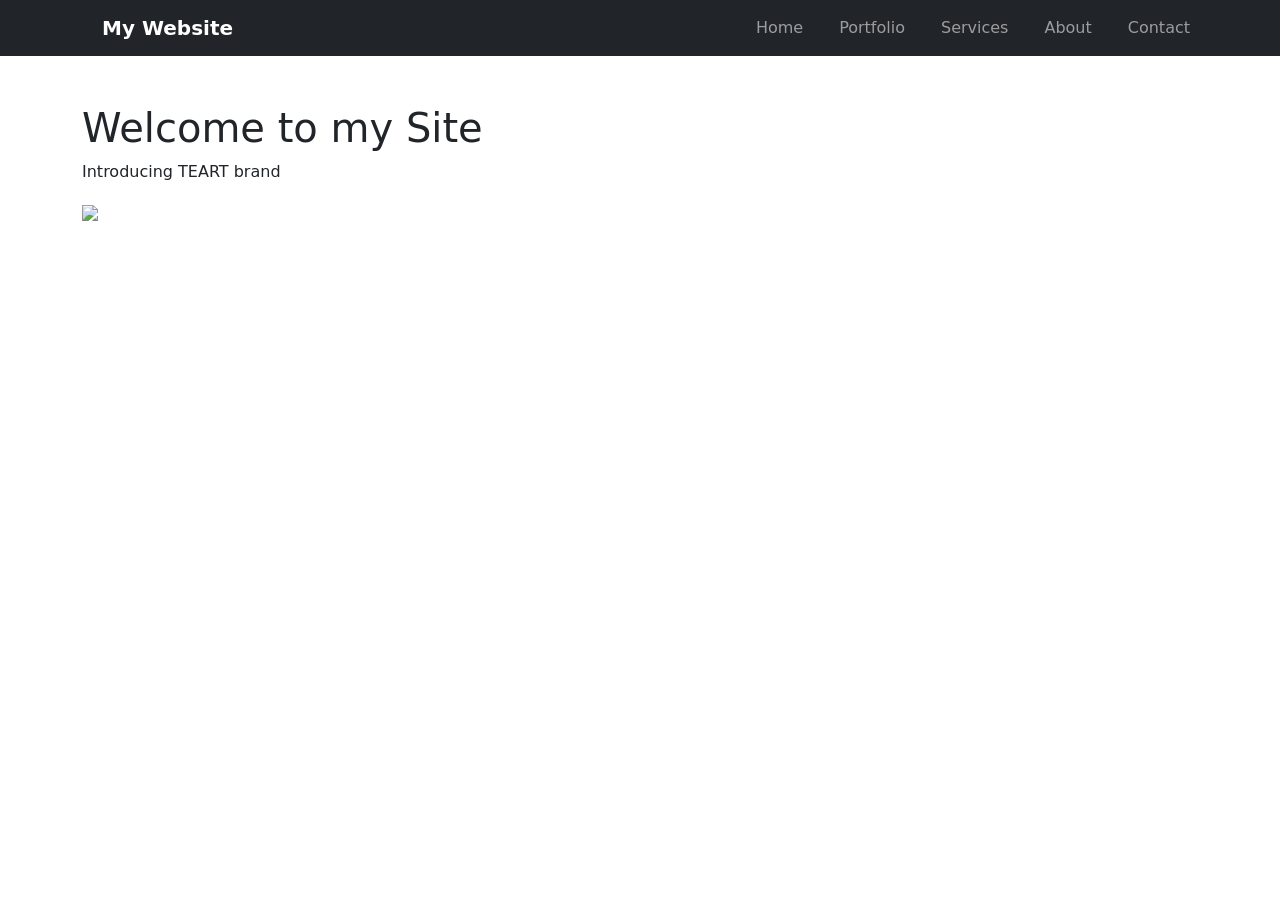
==== index.html @ cc14cd67 "Refactor HTML structure and improve formatting" ====
<!DOCTYPE html>
<html lang="en">
  <head>
    <meta charset="UTF-8" />
    <meta name="viewport" content="width=device-width, initial-scale=1.0" />
    <title>Teart Official Website</title>
    <link href="https://cdn.jsdelivr.net/npm/bootstrap@5.3.2/dist/css/bootstrap.min.css" rel="stylesheet" />
    <link rel="stylesheet" href="styles.css" />
  </head>

  <body>
    <header>
      <nav class="navbar navbar-expand-lg navbar-dark bg-dark">
        <div class="container">
          <a class="navbar-brand" href="index.html">My Website</a>
          <button
            class="navbar-toggler"
            type="button"
            data-bs-toggle="collapse"
            data-bs-target="#navbarNav"
            aria-controls="navbarNav"
            aria-expanded="false"
            aria-label="Toggle navigation"
          >
            <span class="navbar-toggler-icon"></span>
          </button>

          <div class="collapse navbar-collapse" id="navbarNav">
            <ul class="navbar-nav ms-auto">
              <li class="nav-item"><a class="nav-link" href="index.html">Home</a></li>
              <li class="nav-item"><a class="nav-link" href="portfolio.html">Portfolio</a></li>
              <li class="nav-item"><a class="nav-link" href="services.html">Services</a></li>
              <li class="nav-item"><a class="nav-link" href="about.html">About</a></li>
              <li class="nav-item"><a class="nav-link" href="contact.html">Contact</a></li>
            </ul>
          </div>
        </div>
      </nav>
    </header>

    <main class="container mt-5">
      <h1>Welcome to my Site</h1>
      <p>Introducing TEART brand</p>
      <img src="images/Untitled14.jpg" height="150" />
    </main>

    <script src="https://cdn.jsdelivr.net/npm/bootstrap@5.3.2/dist/js/bootstrap.bundle.min.js"></script>
  </body>
</html>
---- styles.css ----
nav {
  display: flex;
  justify-content: flex-end;
  background-color: #200;
  padding: 1rem;
}


nav a {
  color: white;
  text-decoration: none;
  margin-left: 20px;
  font-weight: bold;
}

/* Hover effect */
nav a:hover {
  color: blue;
}
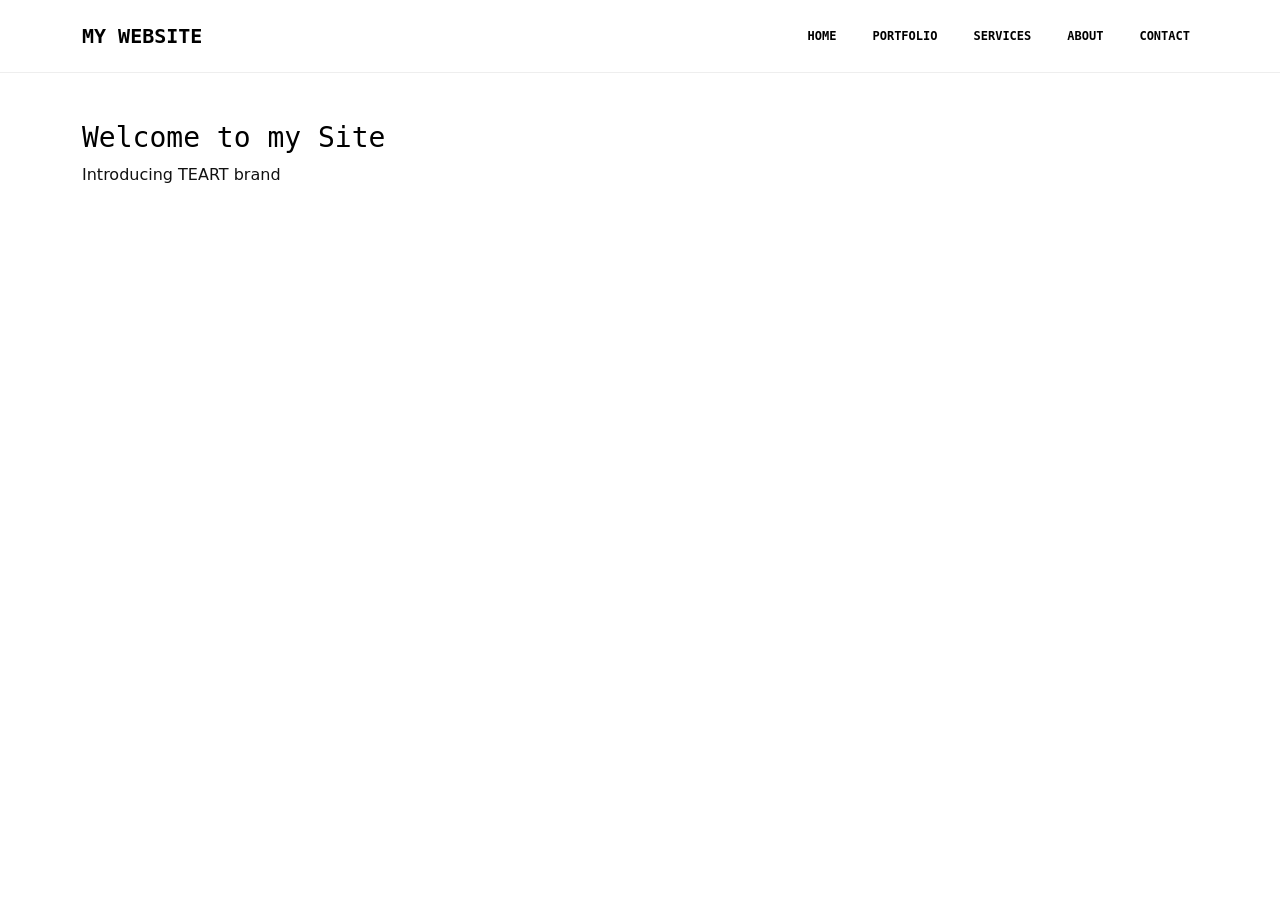
==== commit 7a84f148: "Remove image from index.html" ====
--- a/index.html
+++ b/index.html
@@ -41,7 +41,7 @@
     <main class="container mt-5">
       <h1>Welcome to my Site</h1>
       <p>Introducing TEART brand</p>
-      <img src="images/Untitled14.jpg" height="150" />
+      
     </main>
 
     <script src="https://cdn.jsdelivr.net/npm/bootstrap@5.3.2/dist/js/bootstrap.bundle.min.js"></script>
--- a/styles.css
+++ b/styles.css
@@ -1,20 +1,41 @@
-nav {
-  display: flex;
-  justify-content: flex-end;
-  background-color: #200;
-  padding: 1rem;
+.import-google-fonts {
 }
 
+@import url('https://fonts.googleapis.com/css2?family=Press+Start+2P&display=swap');
 
-nav a {
-  color: white;
-  text-decoration: none;
-  margin-left: 20px;
-  font-weight: bold;
+.navbar {
+  background-color: #fff !important;
+  padding: 1rem;
+  border-bottom: 1px solid #eee;
 }
 
-/* Hover effect */
-nav a:hover {
-  color: blue;
+.navbar .navbar-brand,
+.navbar .nav-link {
+  color: #000 !important;
+  font-weight: 700;
+  font-family: 'Press Start 2P', monospace;
+  -webkit-font-smoothing: none;
+  -moz-osx-font-smoothing: grayscale;
+  text-transform: uppercase;
 }
 
+.navbar .nav-link {
+  margin-left: 20px;
+  font-size: 12px;
+}
+
+.navbar .nav-link:hover {
+  color: #333 !important;
+  transition: color .15s ease-in-out;
+}
+
+main h1, .intro-heading {
+  font-family: 'Press Start 2P', monospace;
+  font-size: 28px;
+  color: #000;
+  -webkit-font-smoothing: none;
+}
+
+body {
+  color: #111;
+}
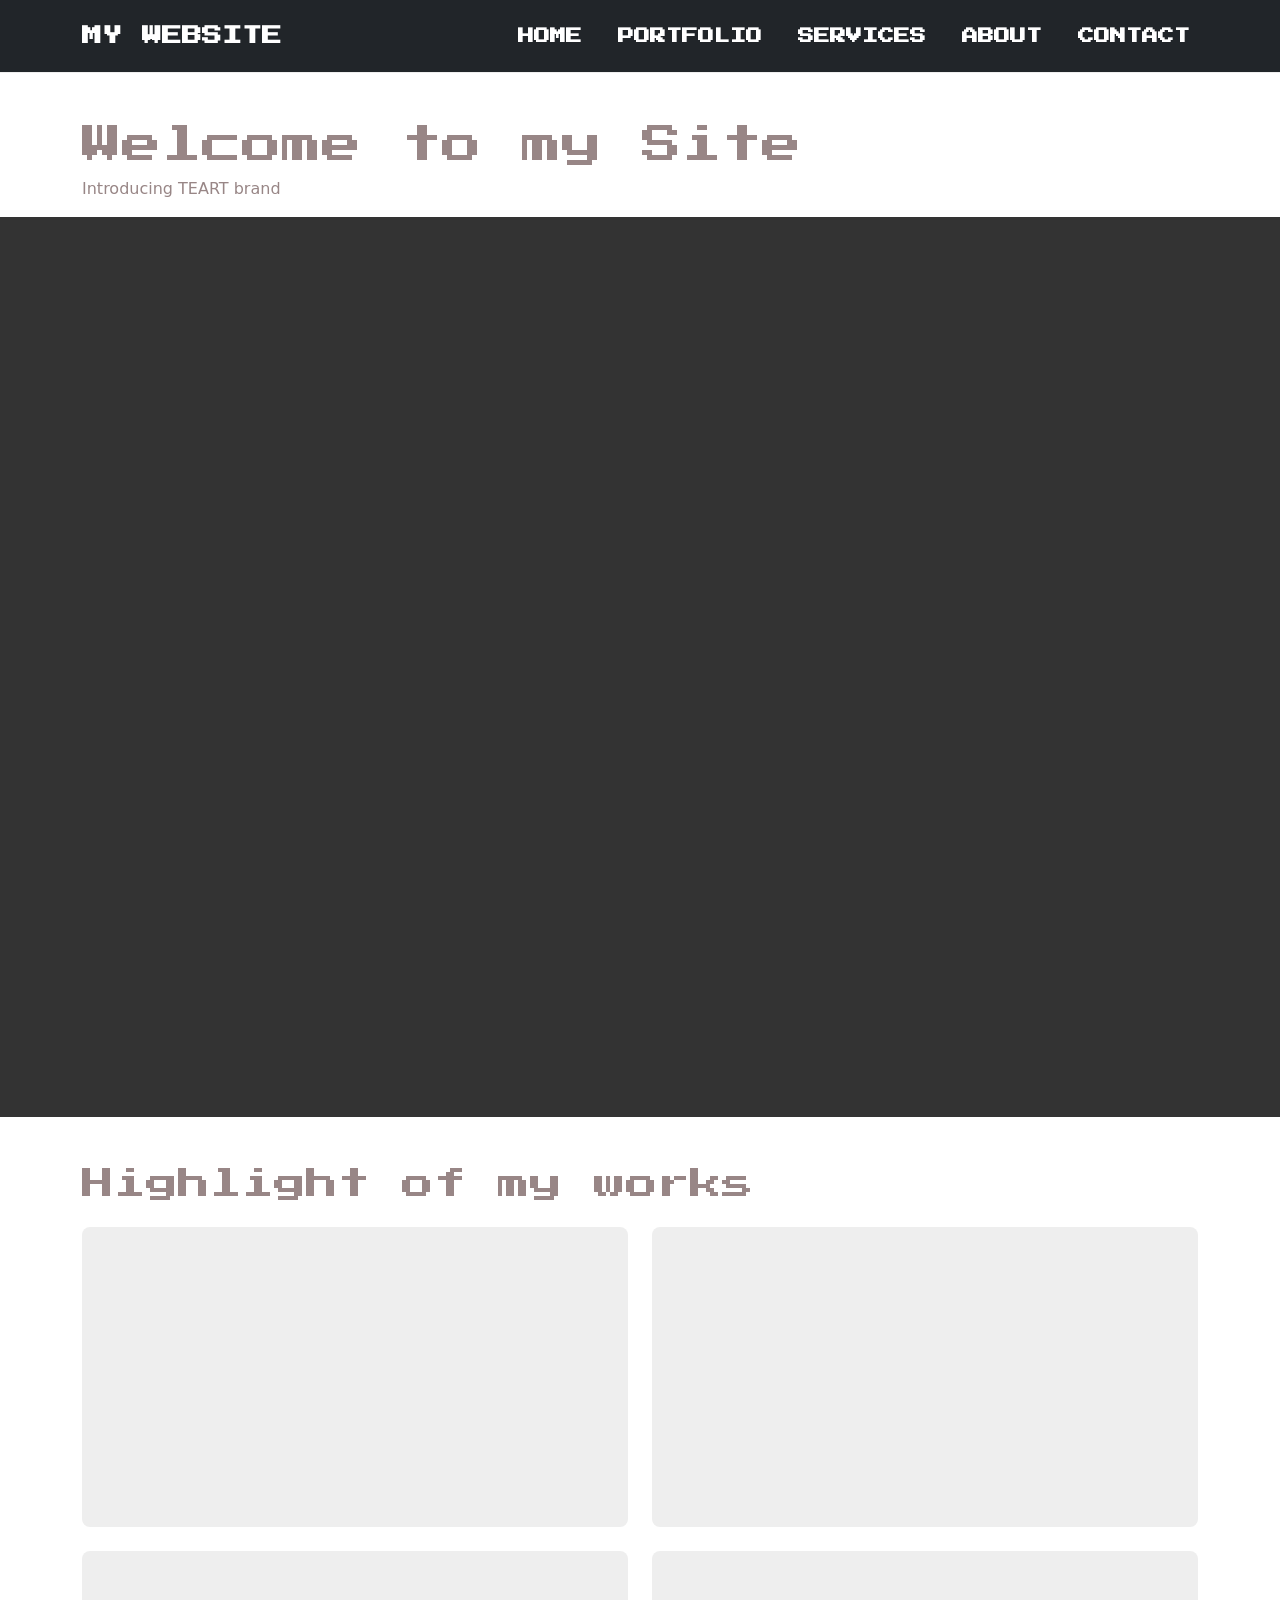
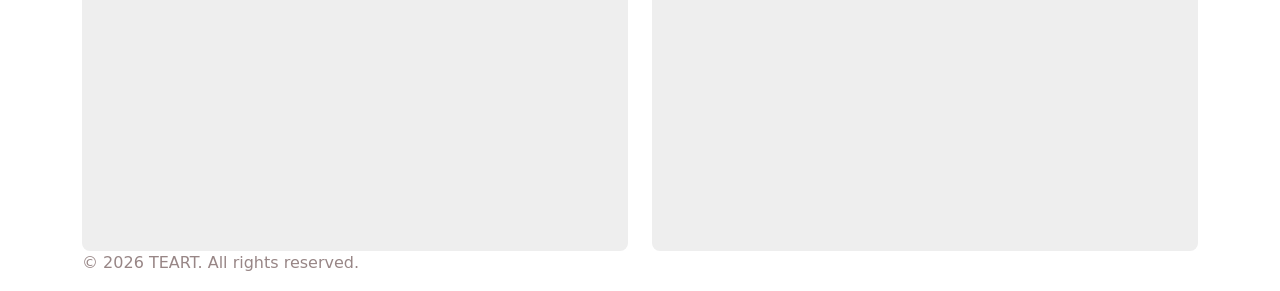
==== commit 7d0f7428: "Update index.html" ====
--- a/index.html
+++ b/index.html
@@ -10,7 +10,7 @@
 
   <body>
     <header>
-      <nav class="navbar navbar-expand-lg navbar-dark bg-dark">
+      <nav class="navbar navbar-expand navbar-dark bg-dark">
         <div class="container">
           <a class="navbar-brand" href="index.html">My Website</a>
           <button
@@ -38,11 +38,38 @@
       </nav>
     </header>
 
-    <main class="container mt-5">
-      <h1>Welcome to my Site</h1>
-      <p>Introducing TEART brand</p>
-      
-    </main>
+  <main class="container mt-5">
+    <h1>Welcome to my Site</h1>
+    <p>Introducing TEART brand</p>
+  </main>
+
+  <section class="intro-section"></section>
+
+  <main class="container mt-5">
+    <h2 class="section-title">Highlight of my works</h2>
+    <div class="row mt-4">
+      <div class="col-md-6">
+        <div class="work-box"></div>
+      </div>
+      <div class="col-md-6">
+        <div class="work-box"></div>
+      </div>
+    </div>
+    <div class="row mt-4">
+      <div class="col-md-6">
+        <div class="work-box"></div>
+      </div>
+      <div class="col-md-6">
+        <div class="work-box"></div>
+      </div>
+    </div>
+  </main>
+
+  <footer class="site-footer">
+    <div class="container">
+      <p>&copy; 2026 TEART. All rights reserved.</p>
+    </div>
+  </footer>
 
     <script src="https://cdn.jsdelivr.net/npm/bootstrap@5.3.2/dist/js/bootstrap.bundle.min.js"></script>
   </body>
--- a/styles.css
+++ b/styles.css
@@ -1,17 +1,14 @@
-.import-google-fonts {
-}
-
 @import url('https://fonts.googleapis.com/css2?family=Press+Start+2P&display=swap');
 
 .navbar {
-  background-color: #fff !important;
+  background-color: #abc ;
   padding: 1rem;
   border-bottom: 1px solid #eee;
 }
 
 .navbar .navbar-brand,
 .navbar .nav-link {
-  color: #000 !important;
+  color: #ffffff ;
   font-weight: 700;
   font-family: 'Press Start 2P', monospace;
   -webkit-font-smoothing: none;
@@ -21,21 +18,44 @@
 
 .navbar .nav-link {
   margin-left: 20px;
-  font-size: 12px;
+  font-size: 16px;
 }
 
 .navbar .nav-link:hover {
-  color: #333 !important;
+  color: #0099ff ;
   transition: color .15s ease-in-out;
 }
 
 main h1, .intro-heading {
   font-family: 'Press Start 2P', monospace;
+}
+
+/* Intro/Hero Section */
+.intro-section {
+  background-color: #333333;
+  width: 100%;
+  min-height: 100vh;
+}
+
+.section-title {
+  font-family: 'Press Start 2P', monospace;
+  -webkit-font-smoothing: none;
+  -moz-osx-font-smoothing: grayscale;
+}
+
+.work-box {
+  background-color: #eee;
+  height: 300px;
+  border-radius: 8px;
+}
+  .font-size {
   font-size: 28px;
-  color: #000;
+  color: #000000;
   -webkit-font-smoothing: none;
 }
 
 body {
-  color: #111;
+  color: #988686;
 }
+
+
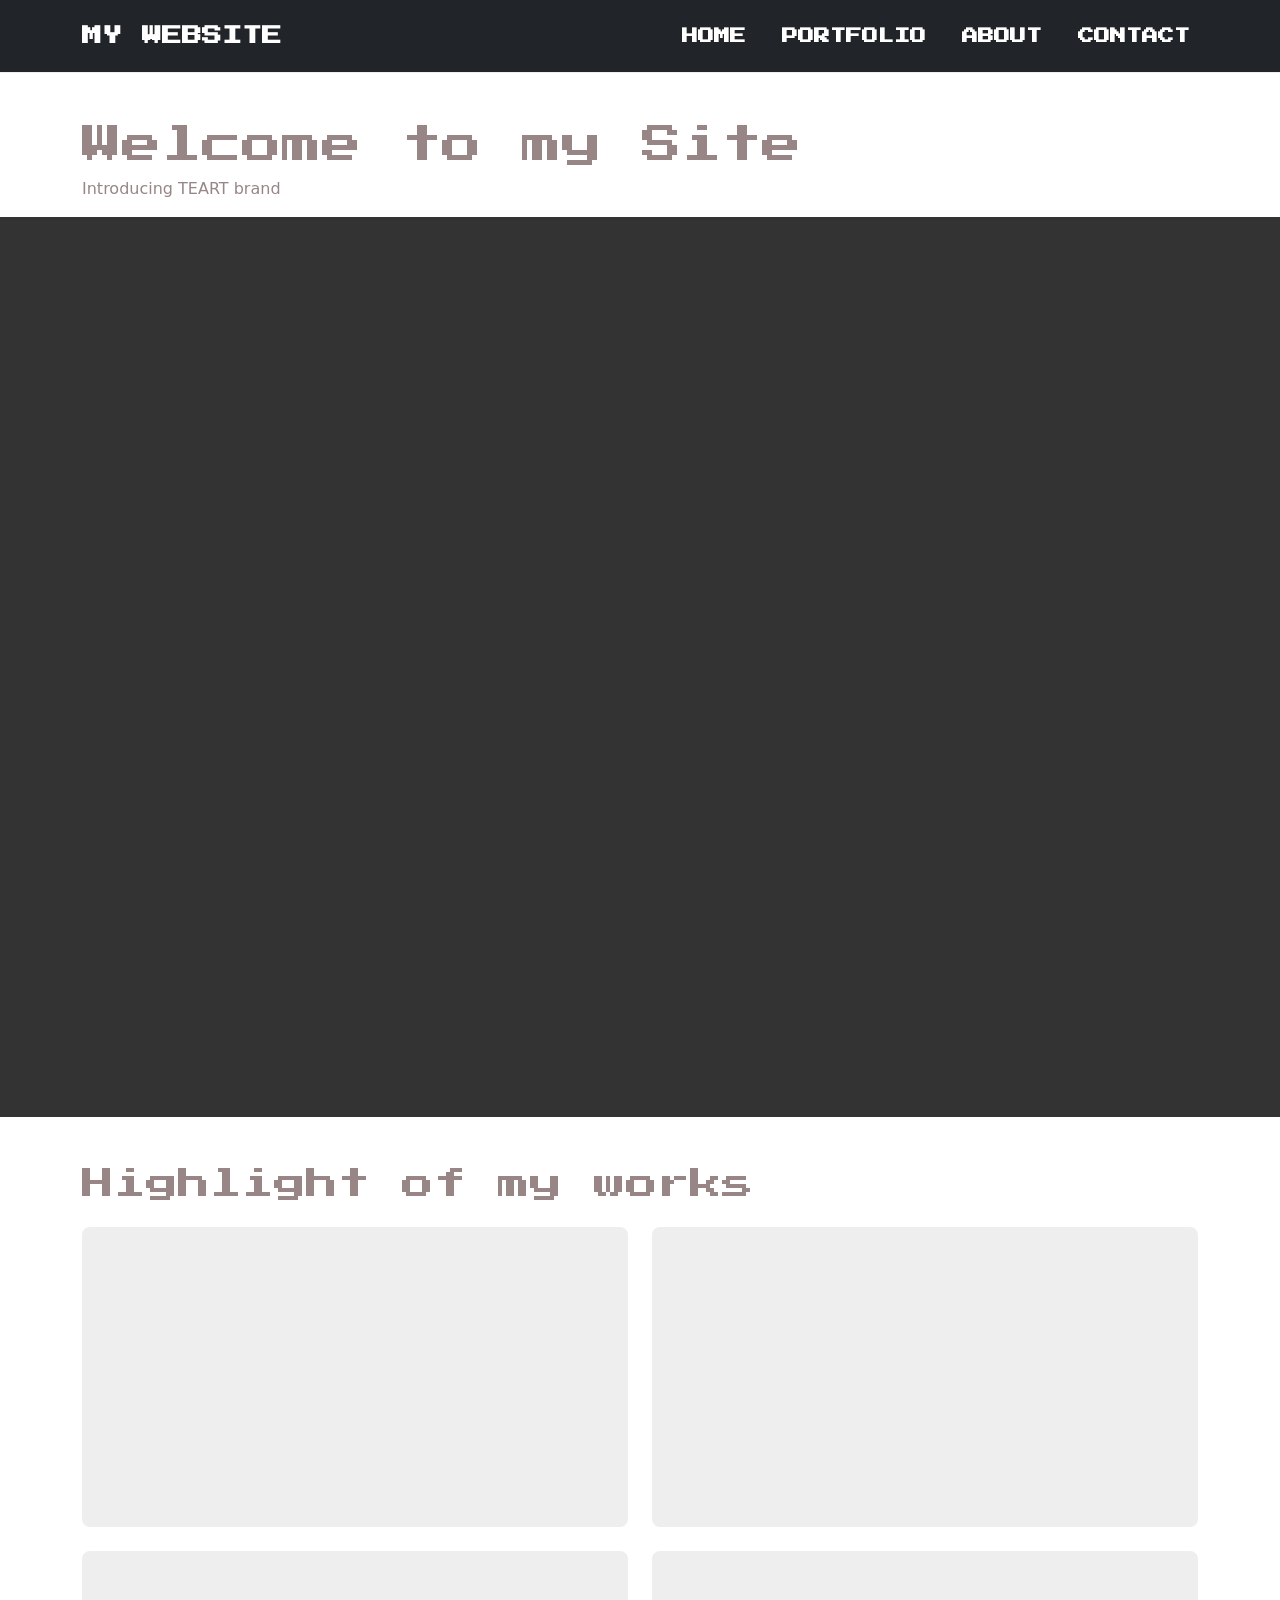
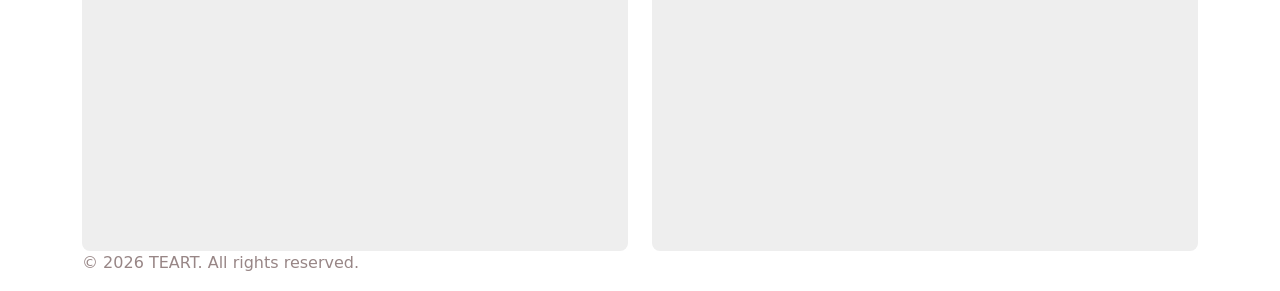
==== commit 60407dcd: "removed the service nav link" ====
--- a/index.html
+++ b/index.html
@@ -29,7 +29,6 @@
             <ul class="navbar-nav ms-auto">
               <li class="nav-item"><a class="nav-link" href="index.html">Home</a></li>
               <li class="nav-item"><a class="nav-link" href="portfolio.html">Portfolio</a></li>
-              <li class="nav-item"><a class="nav-link" href="services.html">Services</a></li>
               <li class="nav-item"><a class="nav-link" href="about.html">About</a></li>
               <li class="nav-item"><a class="nav-link" href="contact.html">Contact</a></li>
             </ul>
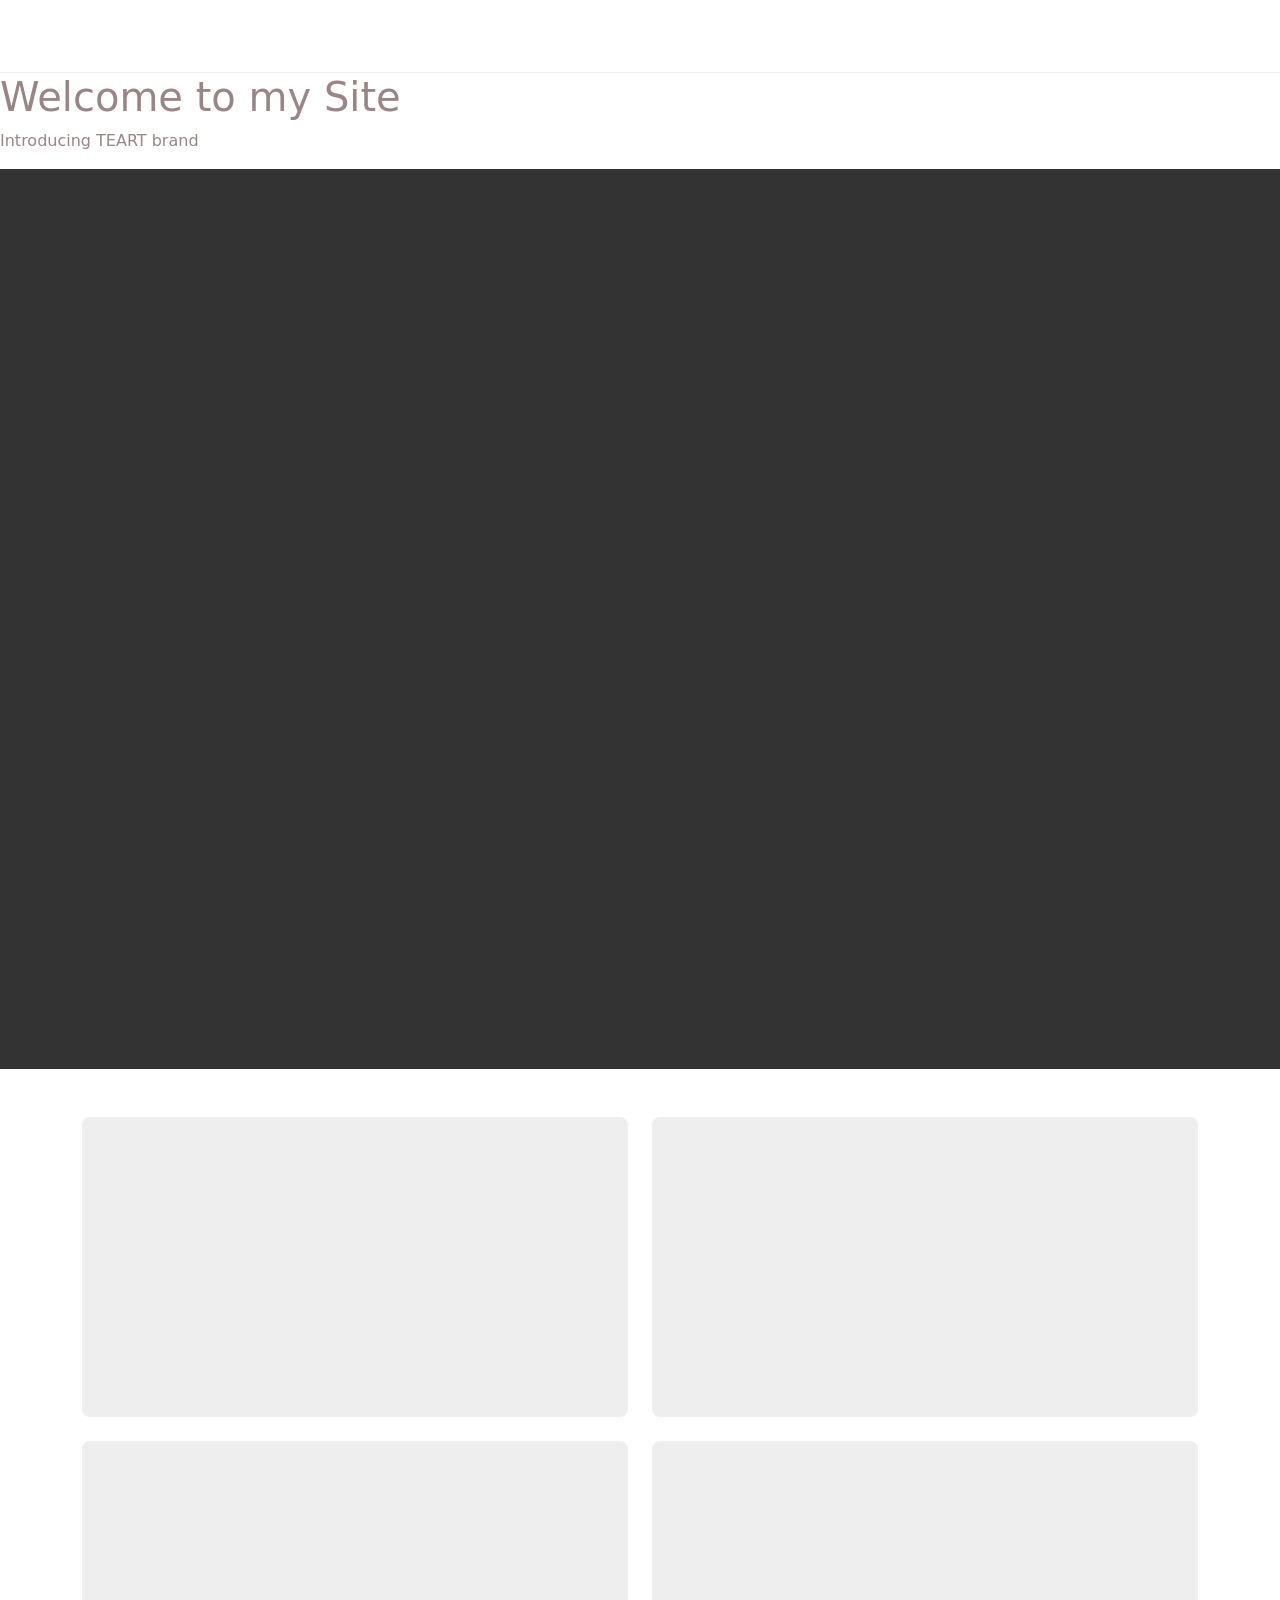
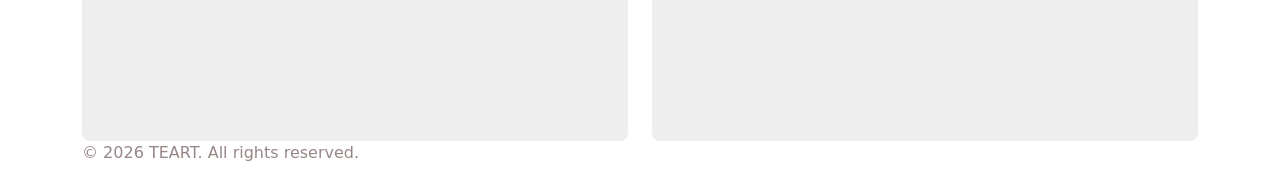
==== commit f92a8130: "Update index.html" ====
--- a/index.html
+++ b/index.html
@@ -1,4 +1,5 @@
-<!DOCTYPE html>
+
+  <!DOCTYPE html>
 <html lang="en">
   <head>
     <meta charset="UTF-8" />
@@ -10,7 +11,7 @@
 
   <body>
     <header>
-      <nav class="navbar navbar-expand navbar-dark bg-dark">
+      <nav class="navbar navbar-expand-lg navbar-light bg-transparent">
         <div class="container">
           <a class="navbar-brand" href="index.html">My Website</a>
           <button
@@ -21,7 +22,7 @@
             aria-controls="navbarNav"
             aria-expanded="false"
             aria-label="Toggle navigation"
-          >
+          
             <span class="navbar-toggler-icon"></span>
           </button>
 
@@ -37,15 +38,19 @@
       </nav>
     </header>
 
-  <main class="container mt-5">
+
     <h1>Welcome to my Site</h1>
+    <div class="h1-box"></div>
+
     <p>Introducing TEART brand</p>
-  </main>
+  
 
   <section class="intro-section"></section>
 
   <main class="container mt-5">
-    <h2 class="section-title">Highlight of my works</h2>
+      <section>
+        
+        <section></section>
     <div class="row mt-4">
       <div class="col-md-6">
         <div class="work-box"></div>
@@ -72,4 +77,5 @@
 
     <script src="https://cdn.jsdelivr.net/npm/bootstrap@5.3.2/dist/js/bootstrap.bundle.min.js"></script>
   </body>
+  
 </html>
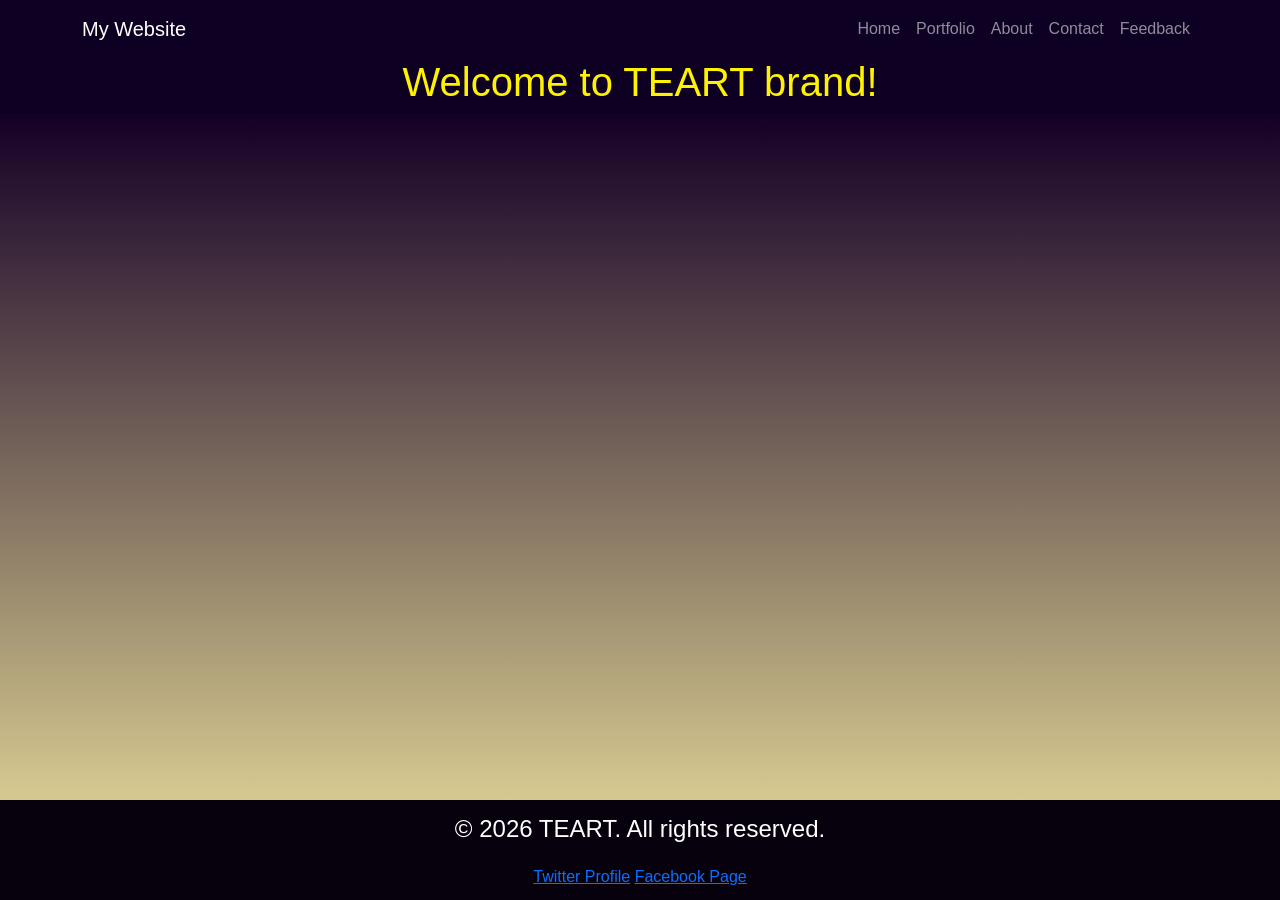
==== commit f81f3961: "Revise header and footer content in index.html Updated the header and footer content, changed the si" ====
--- a/index.html
+++ b/index.html
@@ -1,5 +1,4 @@
-
-  <!DOCTYPE html>
+<!DOCTYPE html>
 <html lang="en">
   <head>
     <meta charset="UTF-8" />
@@ -11,7 +10,7 @@
 
   <body>
     <header>
-      <nav class="navbar navbar-expand-lg navbar-light bg-transparent">
+      <nav class="navbar navbar-expand-lg navbar-dark bg-transparent">
         <div class="container">
           <a class="navbar-brand" href="index.html">My Website</a>
           <button
@@ -32,6 +31,7 @@
               <li class="nav-item"><a class="nav-link" href="portfolio.html">Portfolio</a></li>
               <li class="nav-item"><a class="nav-link" href="about.html">About</a></li>
               <li class="nav-item"><a class="nav-link" href="contact.html">Contact</a></li>
+              <li class="nav-item"><a class="nav-link" href="feedback.html">Feedback</a></li>
             </ul>
           </div>
         </div>
@@ -39,7 +39,7 @@
     </header>
 
 
-    <h1>Welcome to my Site</h1>
+    <h1>Welcome to TEART brand!</h1>
     <div class="h1-box"></div>
 
     <p>Introducing TEART brand</p>
@@ -48,34 +48,18 @@
   <section class="intro-section"></section>
 
   <main class="container mt-5">
-      <section>
-        
-        <section></section>
-    <div class="row mt-4">
-      <div class="col-md-6">
-        <div class="work-box"></div>
-      </div>
-      <div class="col-md-6">
-        <div class="work-box"></div>
-      </div>
-    </div>
-    <div class="row mt-4">
-      <div class="col-md-6">
-        <div class="work-box"></div>
-      </div>
-      <div class="col-md-6">
-        <div class="work-box"></div>
-      </div>
-    </div>
+      
+
+    
   </main>
 
-  <footer class="site-footer">
-    <div class="container">
-      <p>&copy; 2026 TEART. All rights reserved.</p>
-    </div>
-  </footer>
+</main>
 
-    <script src="https://cdn.jsdelivr.net/npm/bootstrap@5.3.2/dist/js/bootstrap.bundle.min.js"></script>
+<footer>
+  <p>© 2026 TEART. All rights reserved.</p>
+  <a href="https://twitter.com/@TEART">Twitter Profile</a>
+  <a href="https://www.facebook.com/TEART">Facebook Page</a>
+</footer>
   </body>
   
 </html>
--- a/styles.css
+++ b/styles.css
@@ -1,61 +1,148 @@
-@import url('https://fonts.googleapis.com/css2?family=Press+Start+2P&display=swap');
+<link rel="stylesheet" href="styles.css">
 
-.navbar {
-  background-color: #abc ;
-  padding: 1rem;
-  border-bottom: 1px solid #eee;
+<header>
+<nav class="navbar navbar-expand-lg navbar-dark bg-transparent">
+	<div class="container">
+		<a class="navbar-brand" href="index.html">My Website</a>
+		<button class="navbar-toggler" type="button" data-bs-toggle="collapse" data-bs-target="#navbarNav">
+			<span class="navbar-toggler-icon"></span>
+		</button>
+		<div class="collapse navbar-collapse" id="navbarNav">
+			<ul class="navbar-nav">
+				<li class="nav-item">
+					<a class="nav-link" href="index.html">Home</a>
+				</li>
+				<li class="nav-item">
+					<a class="nav-link" href="portfolio.html">Portfolio</a>
+				</li>
+
+				<li class="nav-item">
+					<a class="nav-link" href="about.html">About</a>
+				</li>
+				<li class="nav-item">
+					<a class="nav-link" href="contact.html">Contact</a>
+				</li>
+
+			</ul>
+
+			</div>
+		</div>
+</nav>
+</header>
+
+/* Override Bootstrap navbar link colors */
+.navbar-li .navbar-nav .nav-link {
+  color: #ffffff;
+  position: relative;
+  background-color: #0d0022;
+  padding: 10px 20px;
+  margin: 0;
+  border-radius: 5px;
+  transition: 0.1s;
+  
+
 }
 
-.navbar .navbar-brand,
-.navbar .nav-link {
-  color: #ffffff ;
-  font-weight: 700;
-  font-family: 'Press Start 2P', monospace;
-  -webkit-font-smoothing: none;
-  -moz-osx-font-smoothing: grayscale;
-  text-transform: uppercase;
-}
+ .navbar-nav .nav-link:hover {
+  
+  color: #ffffff !important;
+  background-color: #ffbf00;
+  opacity: 100% ;
+  transform: skewX(-20deg);
+  box-shadow: 
+    0 0 10px #ddff00,
+    0 0 10px #ffe100,
+    0 0 10px #ff0000,
+    0 0 20px #ffbb00;
 
-.navbar .nav-link {
-  margin-left: 20px;
-  font-size: 16px;
-}
-
-.navbar .nav-link:hover {
-  color: #0099ff ;
-  transition: color .15s ease-in-out;
-}
-
-main h1, .intro-heading {
-  font-family: 'Press Start 2P', monospace;
-}
-
-/* Intro/Hero Section */
-.intro-section {
-  background-color: #333333;
-  width: 100%;
-  min-height: 100vh;
-}
-
-.section-title {
-  font-family: 'Press Start 2P', monospace;
-  -webkit-font-smoothing: none;
-  -moz-osx-font-smoothing: grayscale;
-}
-
-.work-box {
-  background-color: #eee;
-  height: 300px;
-  border-radius: 8px;
-}
-  .font-size {
-  font-size: 28px;
-  color: #000000;
-  -webkit-font-smoothing: none;
-}
-
-body {
-  color: #988686;
 }
 
 
+body {
+    font-family: Arial, sans-serif;
+    color: #ffffff;
+    background-color: rgb(13, 0, 34);
+    margin:0;
+    padding:0;
+    line-height:1.6;
+    h1{
+        color: #fff200;
+        text-align: center;
+        text-decoration: bold;
+
+    }
+    .h1-box{
+       border-width: 500px;
+        height: 700px;
+        background-color: #fadbff ;
+          background-image: linear-gradient(to bottom, rgb(23, 0, 39), rgb(255, 242, 166));
+
+        opacity: 85%;
+        margin: 5px auto;
+       
+}
+
+
+        h2{
+            color: #817660;
+            text-align: center;
+            text-decoration: bold;
+      }
+
+
+}
+
+  
+main img {
+    max-width: 100%;
+    height:auto;
+    display:block;
+    margin:20px 0;
+}
+
+
+
+p{
+    font-size: 1.1em;
+}
+
+
+
+footer {
+
+  background-color: rgb(7, 0, 13);
+  color: rgb(255, 255, 255);
+  text-align:center;
+  padding:10px;
+  position: fixed;
+  bottom: 0;
+  width:100%;
+  p{
+    font-size: 1.5em;
+  }
+}
+
+
+
+  
+.about-page{
+
+h1{
+        color: #fff200;
+        text-align: center;
+        text-decoration: bold;
+
+    }
+    .h1-box{
+       border-width:700px;
+        height: 500px;
+        background-color: #fadbff ;
+        background-image: linear-gradient(to bottom, rgb(23, 0, 39), rgb(255, 217, 0));
+        background-position: right;
+        opacity: 45%;
+        margin: 1px auto
+}
+
+}
+
+
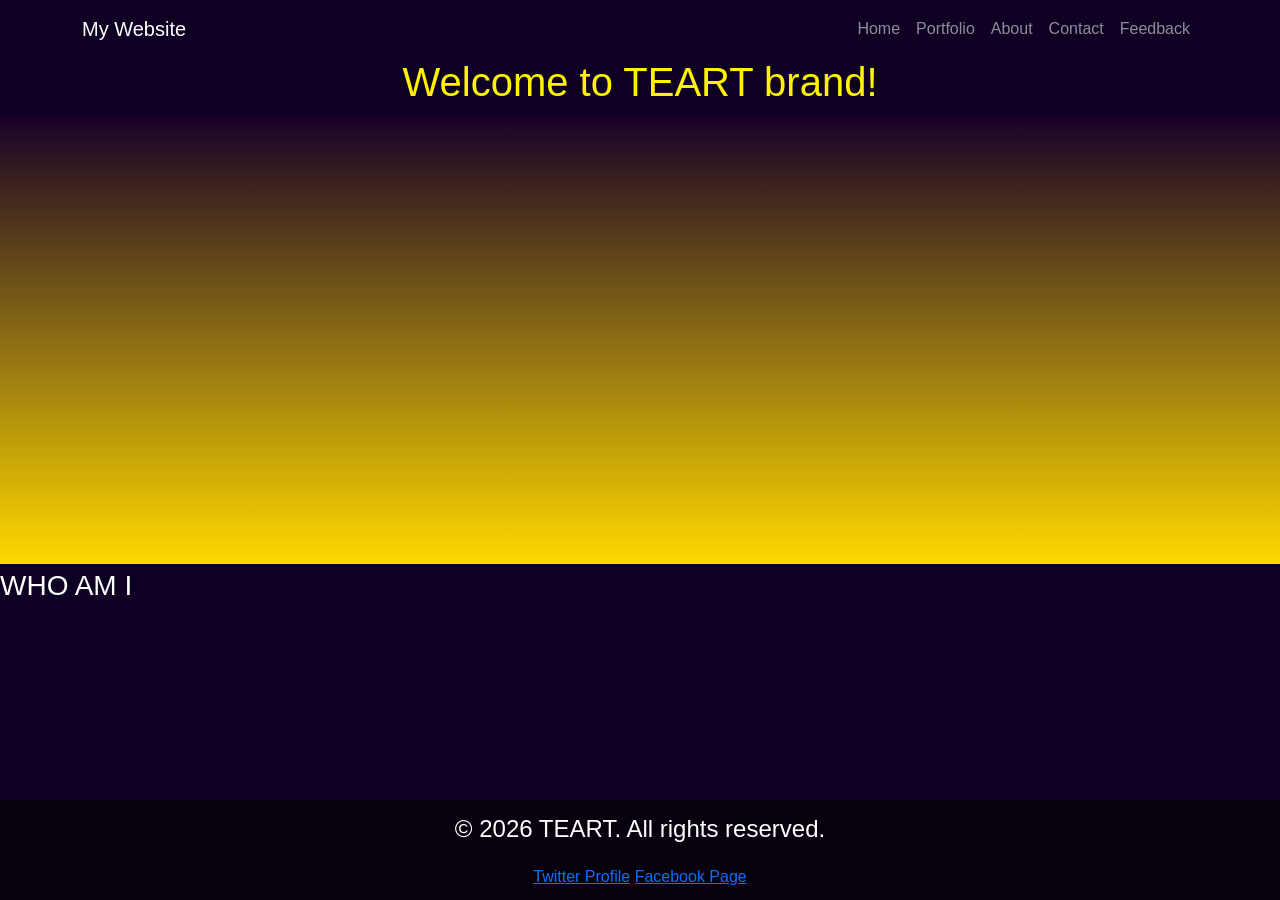
==== commit 4deadb24: "Refactor navbar button for cleaner HTML structure" ====
--- a/index.html
+++ b/index.html
@@ -1,3 +1,4 @@
+
 <!DOCTYPE html>
 <html lang="en">
   <head>
@@ -13,17 +14,10 @@
       <nav class="navbar navbar-expand-lg navbar-dark bg-transparent">
         <div class="container">
           <a class="navbar-brand" href="index.html">My Website</a>
-          <button
-            class="navbar-toggler"
-            type="button"
-            data-bs-toggle="collapse"
-            data-bs-target="#navbarNav"
-            aria-controls="navbarNav"
-            aria-expanded="false"
-            aria-label="Toggle navigation"
-          
-            <span class="navbar-toggler-icon"></span>
-          </button>
+
+          <button class="navbar-toggler" type="button" data-bs-toggle="collapse" data-bs-target="#navbarNav" aria-controls="navbarNav" aria-expanded="false" aria-label="Toggle navigation">
+  <span class="navbar-toggler-icon"></span>
+</button>
 
           <div class="collapse navbar-collapse" id="navbarNav">
             <ul class="navbar-nav ms-auto">
@@ -42,7 +36,13 @@
     <h1>Welcome to TEART brand!</h1>
     <div class="h1-box"></div>
 
-    <p>Introducing TEART brand</p>
+   
+
+    <h3>WHO AM I</h3>
+
+    
+
+
   
 
   <section class="intro-section"></section>
@@ -60,6 +60,9 @@
   <a href="https://twitter.com/@TEART">Twitter Profile</a>
   <a href="https://www.facebook.com/TEART">Facebook Page</a>
 </footer>
-  </body>
+
+<script src="https://cdn.jsdelivr.net/npm/bootstrap@5.3.2/dist/js/bootstrap.bundle.min.js"></script>
+</body>
+  
   
 </html>
--- a/styles.css
+++ b/styles.css
@@ -1,7 +1,7 @@
 <link rel="stylesheet" href="styles.css">
 
 <header>
-<nav class="navbar navbar-expand-lg navbar-dark bg-transparent">
+<nav class="navbar navbar-expand-lg navbar-light bg-transparent">
 	<div class="container">
 		<a class="navbar-brand" href="index.html">My Website</a>
 		<button class="navbar-toggler" type="button" data-bs-toggle="collapse" data-bs-target="#navbarNav">
@@ -45,23 +45,31 @@
 
  .navbar-nav .nav-link:hover {
   
-  color: #ffffff !important;
-  background-color: #ffbf00;
+  color: #420056 !important;
+  background-color: #eaff00;
   opacity: 100% ;
   transform: skewX(-20deg);
   box-shadow: 
-    0 0 10px #ddff00,
+    0 0 10px #ff0084,
     0 0 10px #ffe100,
     0 0 10px #ff0000,
     0 0 20px #ffbb00;
 
 }
 
+.navbar-toggler {
+  border-color: #ffd500;
+}
+
+.navbar-toggler-icon {
+  background-image: url("data:image/svg+xml,%3csvg xmlns='http://www.w3.org/2000/svg' viewBox='0 0 30 30'%3e%3cpath stroke='%23fff200' stroke-linecap='round' stroke-miterlimit='10' stroke-width='2' d='M4 7h22M4 15h22M4 23h22'/%3e%3c/svg%3e");
+}
+
 
 body {
     font-family: Arial, sans-serif;
     color: #ffffff;
-    background-color: rgb(13, 0, 34);
+    background-color: #0d0022;
     margin:0;
     padding:0;
     line-height:1.6;
@@ -71,20 +79,18 @@
         text-decoration: bold;
 
     }
-    .h1-box{
-       border-width: 500px;
-        height: 700px;
-        background-color: #fadbff ;
-          background-image: linear-gradient(to bottom, rgb(23, 0, 39), rgb(255, 242, 166));
-
-        opacity: 85%;
-        margin: 5px auto;
-       
+    .h1-box {
+  width: 100%;
+  height: 50vh;
+  background-color: #fadbff;
+  background-image: linear-gradient(to bottom, rgb(23, 0, 39), rgb(255, 217, 0));
+  opacity: 100%;
+  margin: 5px auto;
 }
 
 
         h2{
-            color: #817660;
+            color: #cfc500;
             text-align: center;
             text-decoration: bold;
       }
@@ -141,8 +147,95 @@
         background-position: right;
         opacity: 45%;
         margin: 1px auto
-}
-
-}
-
-
+        max-width: 100%;
+}
+.artist-photo {
+  float: right;
+  margin-left: 20px;
+  margin-bottom: 20px;
+  width: 250px;
+  height: auto;
+  transform: skewX(-10deg);
+}
+
+.about-figure {
+  float: right;
+  margin-left: 20px;
+  margin-bottom: 20px;
+}
+
+.about-img {
+  width: 250px;
+  height: auto;
+  display: block;
+  transform: skewX(-10deg);
+}
+
+figcaption {
+  text-align: center;
+  font-size: 14px;
+  color: #aaaaaa;
+  margin-top: 5px;
+}
+}
+
+.potraits {
+  display: flex;
+  flex-wrap: wrap;
+  justify-content: center;
+  gap: 30px;
+  padding: 20px;
+  margin-bottom: 50px;
+}
+
+.potraits .responsive-img {
+  width: clamp(150px, 30%, 400px);
+  height: 400px;
+  object-fit: cover;
+}
+
+.graphics {
+  display: flex;
+  flex-wrap: wrap;
+  justify-content: space-between;
+  padding: 0;
+  margin-bottom: 50px;
+}
+
+.graphics .responsive-img {
+  width: 32%;
+  height: 400px;
+  object-fit: cover;
+}
+
+.wallarts {
+  display: flex;
+  flex-wrap: wrap;
+  justify-content: center;
+  gap: 30px;
+  padding: 20px;
+  margin-bottom: 50px;
+}
+
+.wallarts .responsive-img {
+  width: clamp(150px, 30%, 400px);
+  height: 250px;
+  object-fit: cover;
+}
+
+@media (max-width: 600px) {
+  .potraits,
+  .graphics,
+  .wallarts {
+    flex-direction: column;
+    align-items: center;
+    padding: 20px;
+  }
+
+  .potraits .responsive-img,
+  .graphics .responsive-img,
+  .wallarts .responsive-img {
+    width: 100%;
+    height: 250px;
+  }
+}
